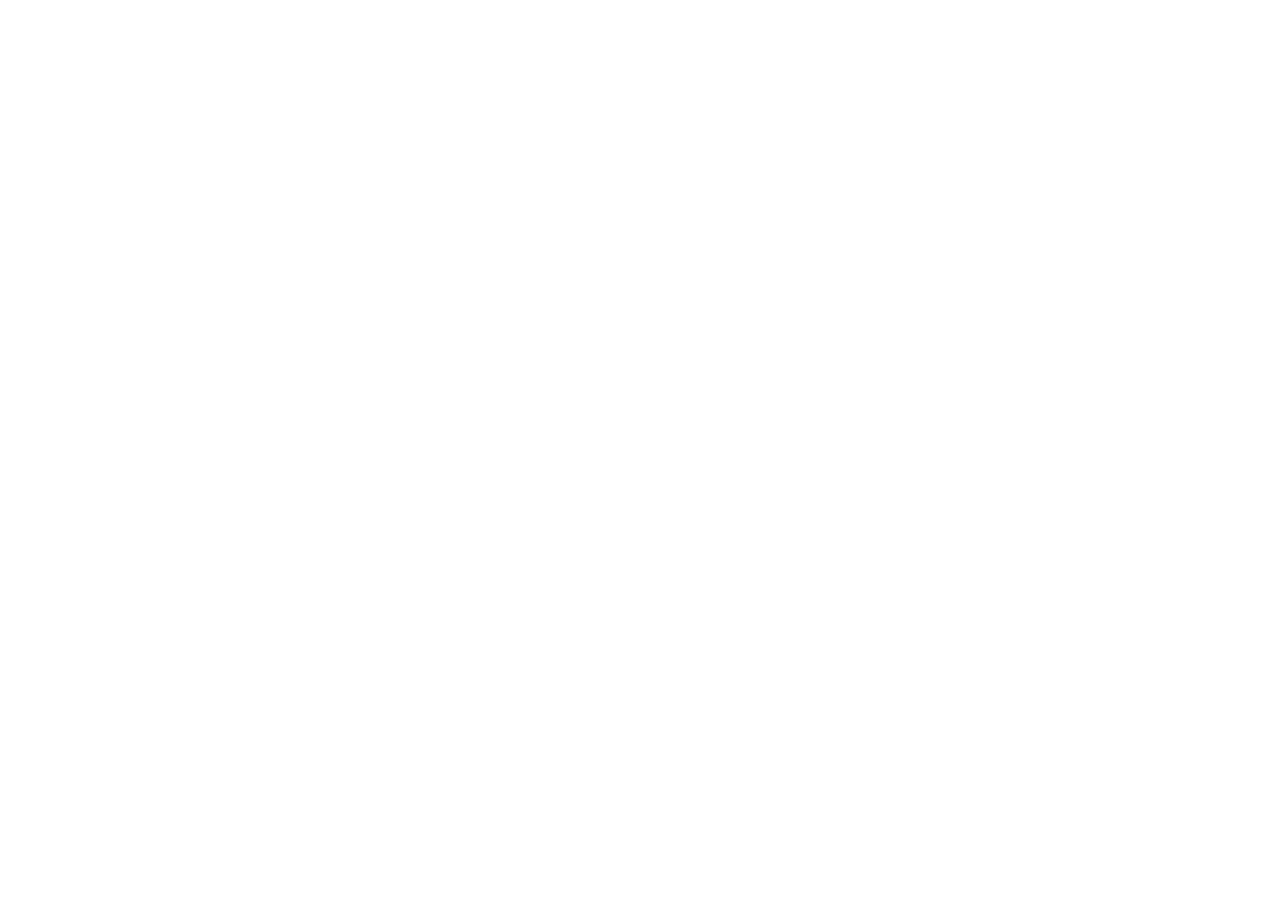
==== css-list-Item-hover-effects/index.html @ 8fb56de5 "CREATE index.html" ====
<!DOCTYPE html>
<html lang="en">
<head>
    <meta charset="UTF-8">
    <meta name="viewport" content="width=device-width, initial-scale=1.0">
    <link rel="stylesheet" href="style.css">
    <title>CSS List Item Hover Effect</title>
</head>
<body>
    
</body>
</html>
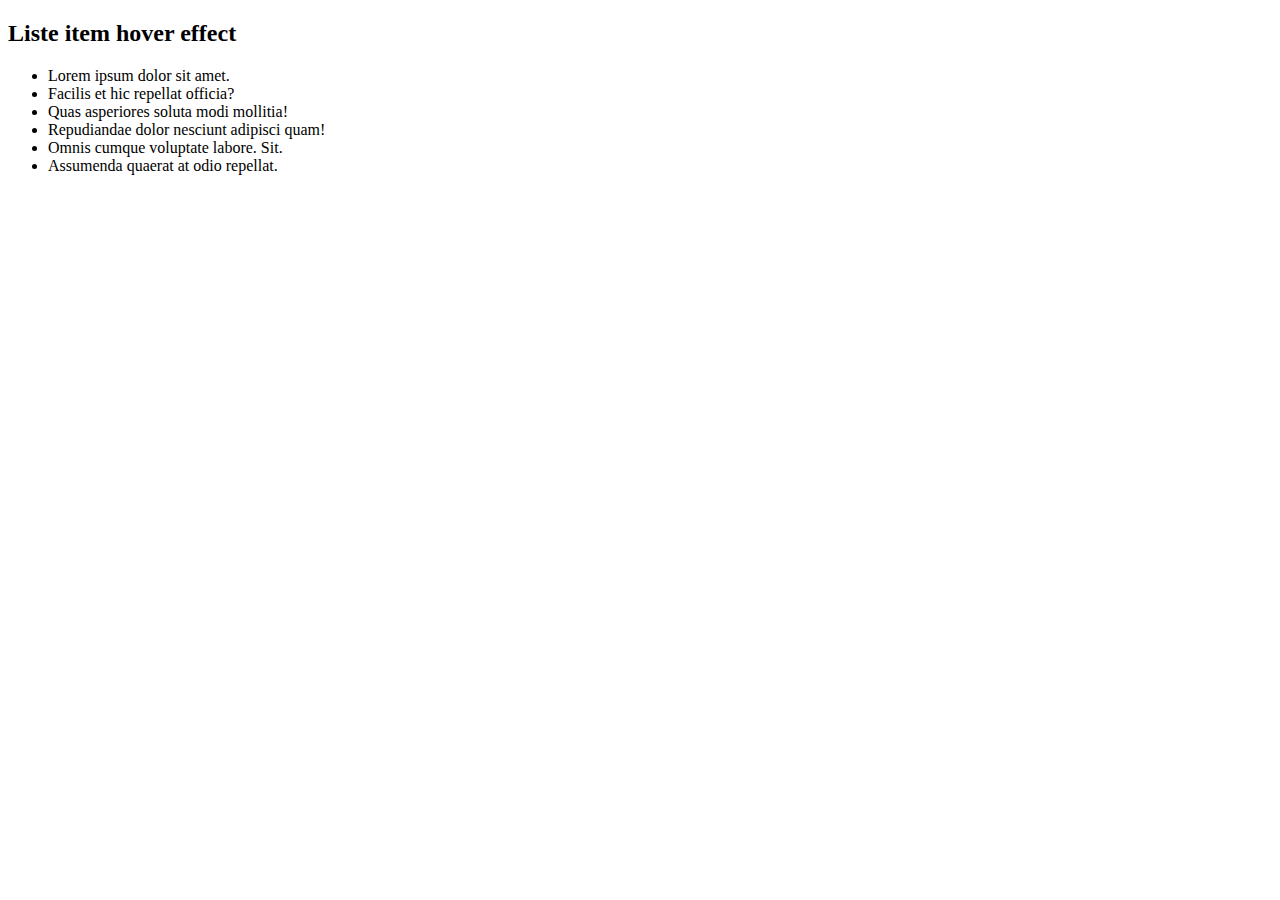
==== commit 95759c4a: "MODIFIED index.html create struct" ====
--- a/css-list-Item-hover-effects/index.html
+++ b/css-list-Item-hover-effects/index.html
@@ -7,6 +7,16 @@
     <title>CSS List Item Hover Effect</title>
 </head>
 <body>
-    
+    <div class="list">
+        <h2>Liste item hover effect</h2>
+        <ul>
+            <li><span>Lorem ipsum dolor sit amet.</span></li>
+            <li><span>Facilis et hic repellat officia?</span></li>
+            <li><span>Quas asperiores soluta modi mollitia!</span></li>
+            <li><span>Repudiandae dolor nesciunt adipisci quam!</span></li>
+            <li><span>Omnis cumque voluptate labore. Sit.</span></li>
+            <li><span>Assumenda quaerat at odio repellat.</span></li>
+        </ul>
+    </div>
 </body>
 </html>